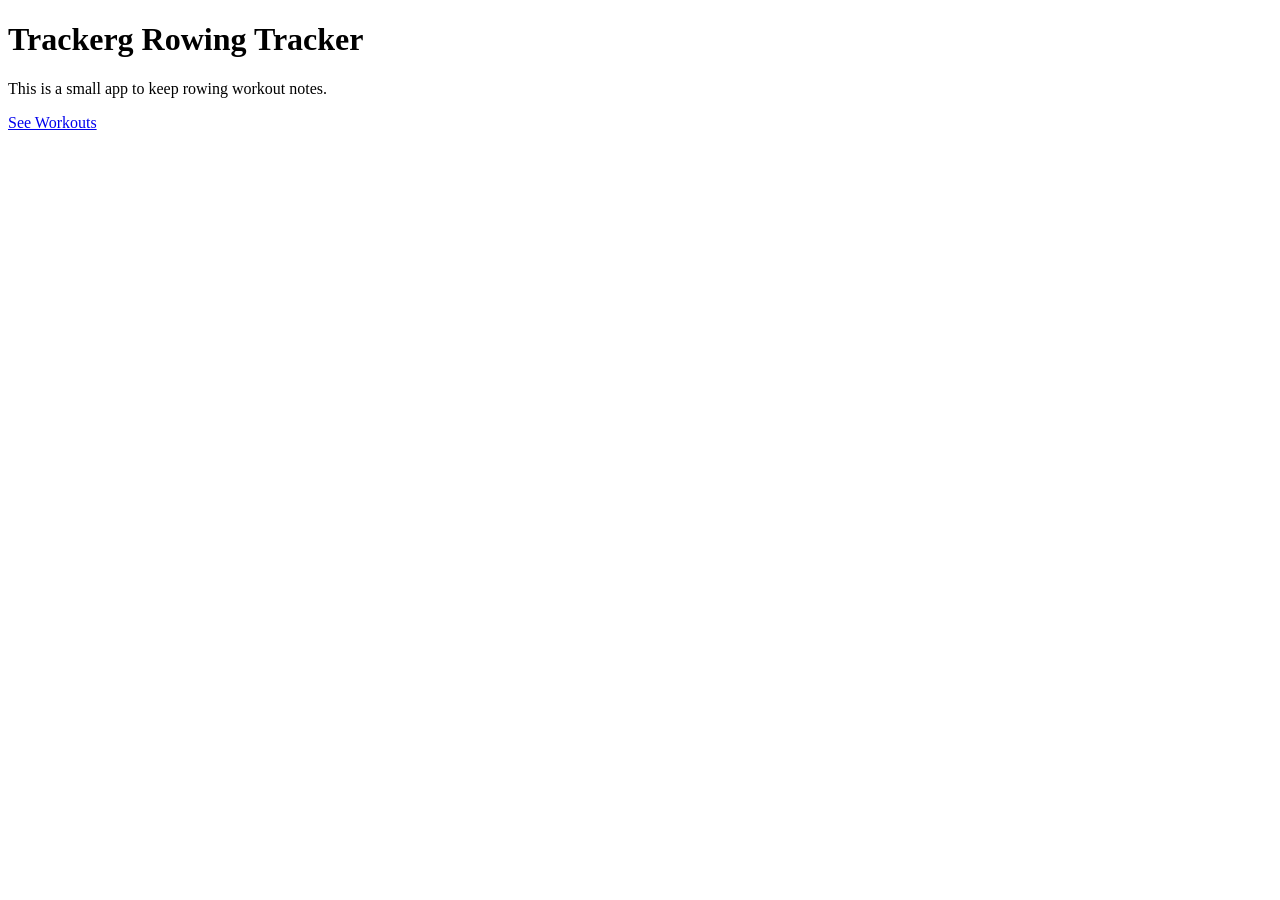
==== src/main/resources/templates/index.html @ 38a6c082 "Create Spring Boot rowing workout tracker app" ====
<!DOCTYPE html>
<html lang="en" xmlns:th="http://www.thymeleaf.org">
<head>
    <meta charset="UTF-8">
    <title>Trackerg</title>
    <link rel="stylesheet" th:href="@{/style.css}">
</head>
<body>
<div class="box">
    <h1>Trackerg Rowing Tracker</h1>
    <p>This is a small app to keep rowing workout notes.</p>
    <a href="/workouts">See Workouts</a>
</div>
</body>
</html>
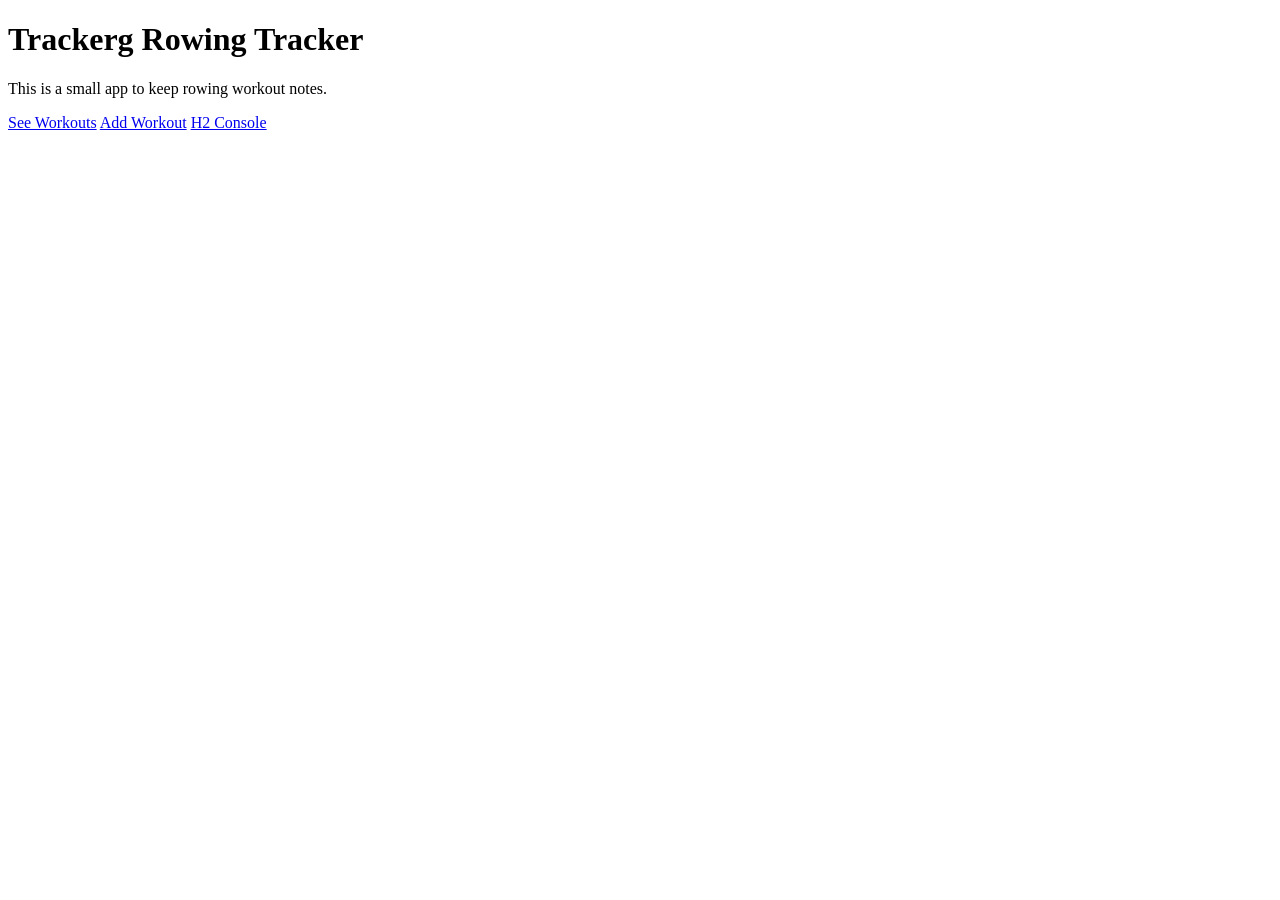
==== commit 26b8293f: "Improve app completeness with validation, seed data, and docs" ====
--- a/src/main/resources/templates/index.html
+++ b/src/main/resources/templates/index.html
@@ -9,7 +9,11 @@
 <div class="box">
     <h1>Trackerg Rowing Tracker</h1>
     <p>This is a small app to keep rowing workout notes.</p>
-    <a href="/workouts">See Workouts</a>
+    <div class="nav-links">
+        <a href="/workouts">See Workouts</a>
+        <a href="/workouts/new">Add Workout</a>
+        <a href="/h2-console">H2 Console</a>
+    </div>
 </div>
 </body>
 </html>
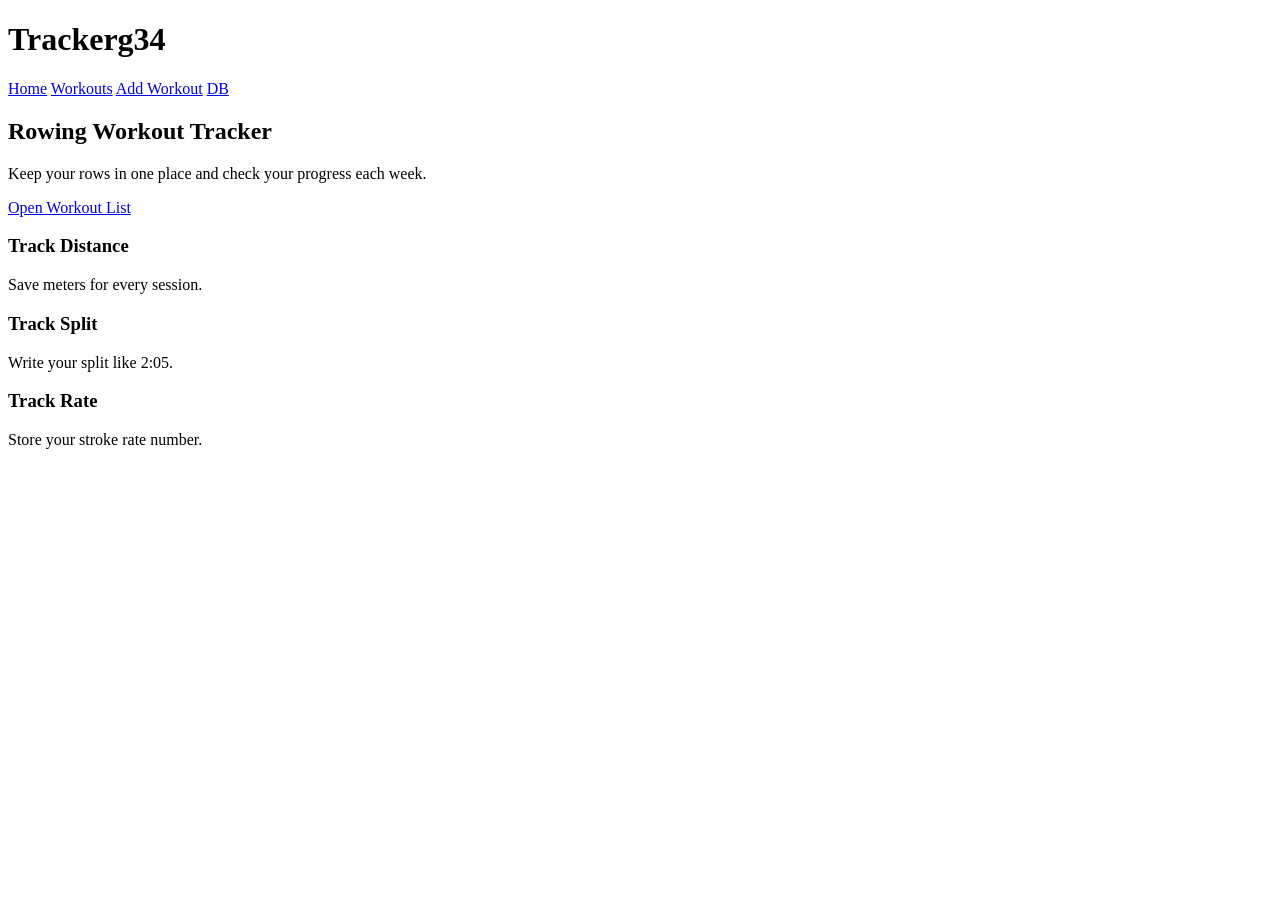
==== commit e1558004: "Restyle pages to match Trackerg34 look and layout" ====
--- a/src/main/resources/templates/index.html
+++ b/src/main/resources/templates/index.html
@@ -2,18 +2,41 @@
 <html lang="en" xmlns:th="http://www.thymeleaf.org">
 <head>
     <meta charset="UTF-8">
-    <title>Trackerg</title>
+    <title>Trackerg34 Style Home</title>
     <link rel="stylesheet" th:href="@{/style.css}">
 </head>
 <body>
-<div class="box">
-    <h1>Trackerg Rowing Tracker</h1>
-    <p>This is a small app to keep rowing workout notes.</p>
-    <div class="nav-links">
-        <a href="/workouts">See Workouts</a>
-        <a href="/workouts/new">Add Workout</a>
-        <a href="/h2-console">H2 Console</a>
-    </div>
+<div class="page-wrap">
+    <header class="topbar">
+        <h1>Trackerg34</h1>
+        <nav>
+            <a href="/">Home</a>
+            <a href="/workouts">Workouts</a>
+            <a href="/workouts/new">Add Workout</a>
+            <a href="/h2-console">DB</a>
+        </nav>
+    </header>
+
+    <section class="hero">
+        <h2>Rowing Workout Tracker</h2>
+        <p>Keep your rows in one place and check your progress each week.</p>
+        <a class="btn" href="/workouts">Open Workout List</a>
+    </section>
+
+    <section class="cards">
+        <div class="card">
+            <h3>Track Distance</h3>
+            <p>Save meters for every session.</p>
+        </div>
+        <div class="card">
+            <h3>Track Split</h3>
+            <p>Write your split like 2:05.</p>
+        </div>
+        <div class="card">
+            <h3>Track Rate</h3>
+            <p>Store your stroke rate number.</p>
+        </div>
+    </section>
 </div>
 </body>
 </html>
